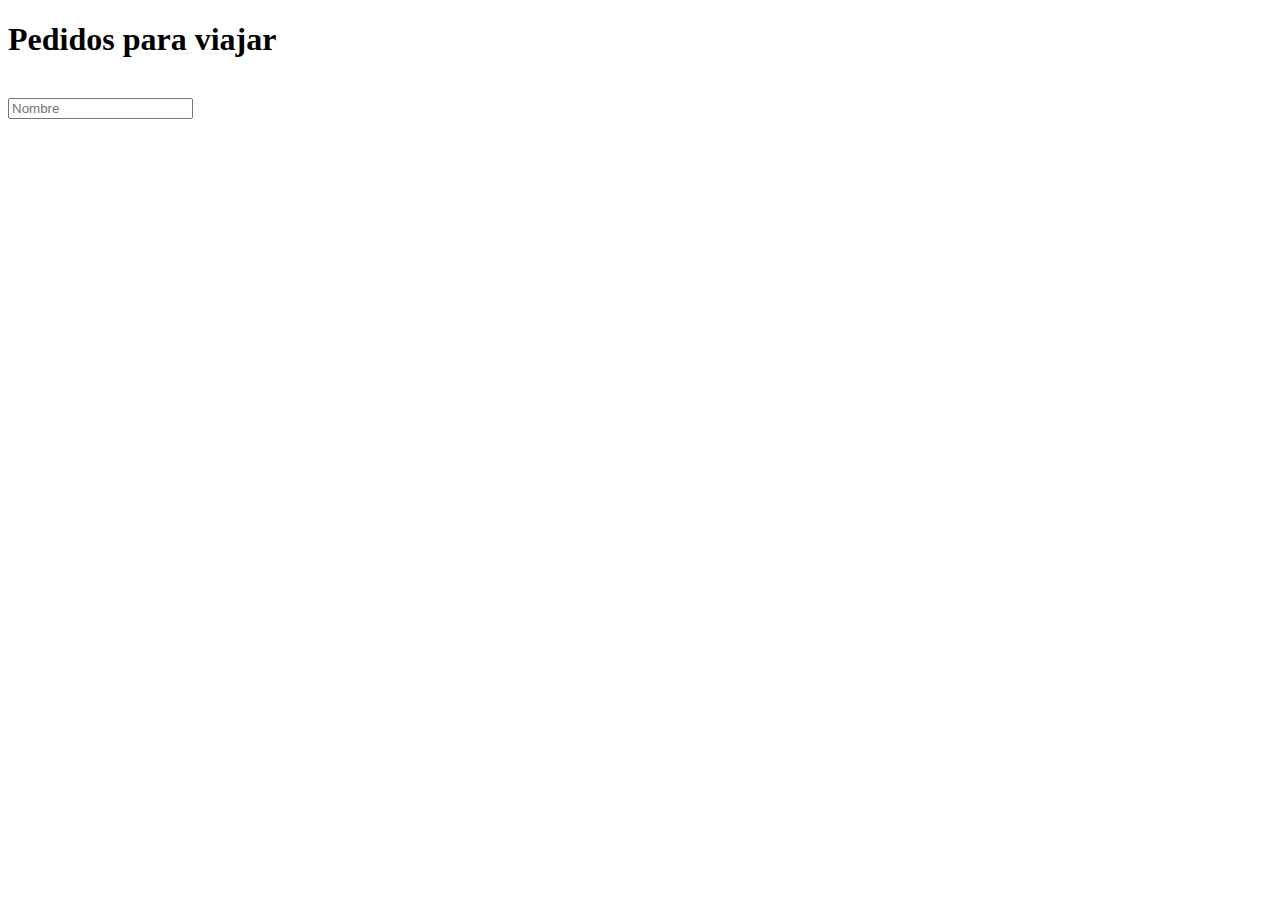
==== Prácticas HTML/Ordena-Xplorer.html @ 0581fcf0 "add: Notebook" ====
<!DOCTYPE html>

<html lang="en">
<head>
    <meta charset="UTF-8">
    <meta http-equiv="X-UA-Compatible" content="IE=edge"> 
    <meta name="viewport" content="width-device-width, initial-scale-1.0"> 
    <title>Pastelería - Órdenes</title>
    <style></style>
    <link rel="" href="">
    </head>
<body>
    <h1>Pedidos para viajar</h1>

    <form action="pedido.js">
        <label for="Nombre"Escribe tu nombre para el viaje de tus tacos></label><br>
        <input type="text" id="Nombre" name="Nombre" placeholder="Nombre">
    </form>

</body>
</html>
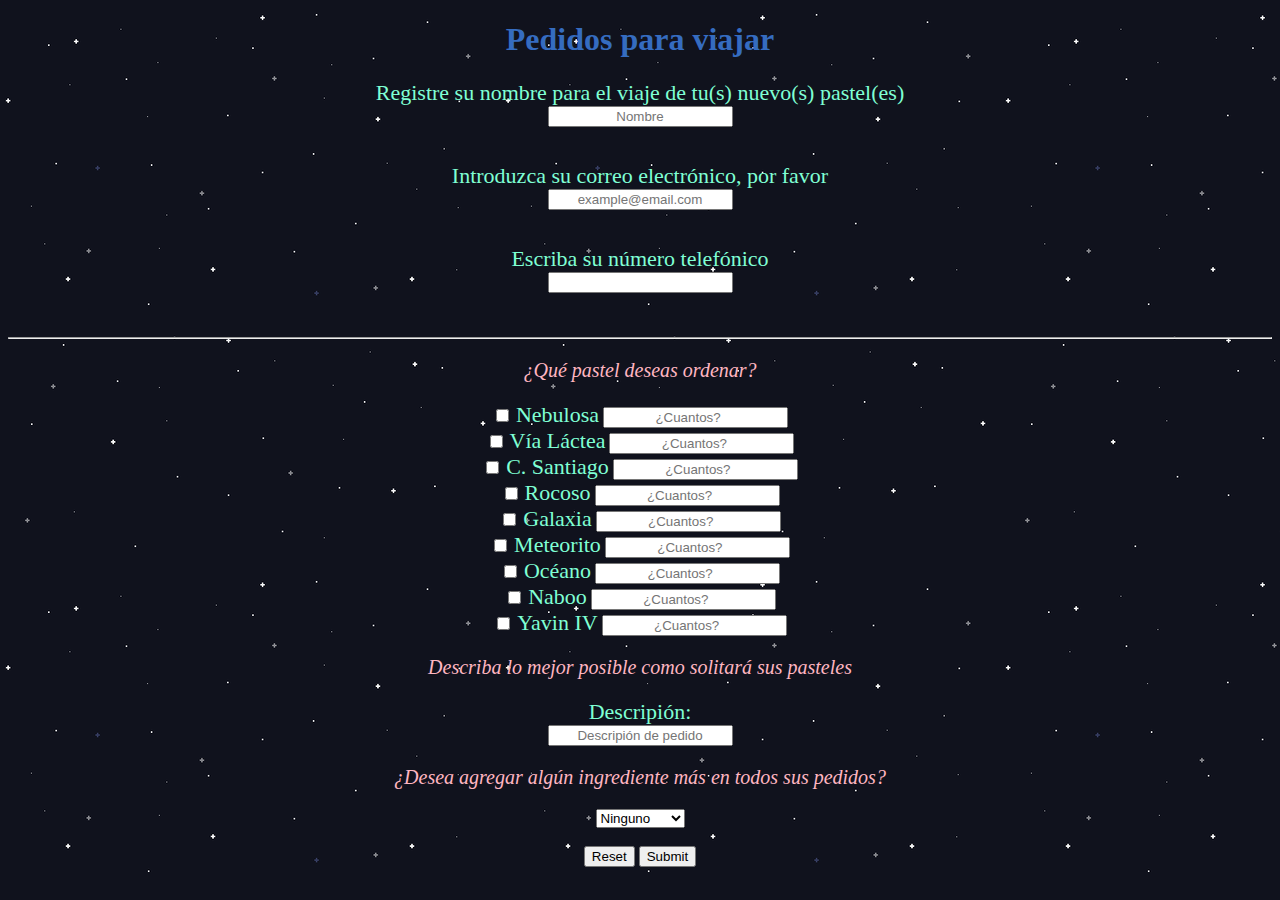
==== commit 9419a88f: "add: Notebook" ====
--- a/Prácticas HTML/Ordena-Xplorer.html
+++ b/Prácticas HTML/Ordena-Xplorer.html
@@ -5,16 +5,106 @@
     <meta charset="UTF-8">
     <meta http-equiv="X-UA-Compatible" content="IE=edge"> 
     <meta name="viewport" content="width-device-width, initial-scale-1.0"> 
-    <title>Pastelería - Órdenes</title>
-    <style></style>
-    <link rel="" href="">
+    <title>Pastele - Órdenes</title>
+    <script type="text/javascript"> 
+        document.onkeydown = function(){return false};
+    </script>
+    <style>
+        h1{
+            color: #356cc0;
+            text-align: center;
+        }
+        label{
+            color: aquamarine;
+            font-size:22px;
+        }
+        form,input{
+            text-align: center;
+        }
+        
+        p{
+            color:lightpink;
+            font-size: 20px;
+            font-style: italic;
+        }
+        
+    </style>
+    
     </head>
-<body>
+<body background="Space-track1.gif" oncontextmenu="return false;" onkeydown="return false">
     <h1>Pedidos para viajar</h1>
 
-    <form action="pedido.js">
-        <label for="Nombre"Escribe tu nombre para el viaje de tus tacos></label><br>
+    <form action="pedido-pastel.js">
+        <label for="Nombre">Registre su nombre para el viaje de tu(s) nuevo(s) pastel(es)</label><br> <!--Nombre cliente-->
         <input type="text" id="Nombre" name="Nombre" placeholder="Nombre">
+        <br><br><br>
+        <label for="correo">Introduzca su correo electrónico, por favor</label><br> <!--Correo cliente -->
+        <input type="email" id="correo" name="Correo" placeholder="example@email.com">
+        <br><br><br>
+        <label for="numTel">Escriba su número telefónico</label><br> <!--Num cliente-->
+        <input type="tel" id="numTel" name="numTel" maxlength="10">
+        <br><br><br>
+        <hr>
+        <p>¿Qué pastel deseas ordenar?</p>
+        <input type="checkbox" id="nebulosa" name="nebulosa" value="nebulosa"> 
+        <label for="nebulosa">Nebulosa</label> 
+        <input type="number" id="nebulosaCuantos" name "nebulosaCuantos" placeholder="¿Cuantos?"> <br>
+        
+        <input type="checkbox" id="ViaLactea" name="ViaLactea" value="ViaLactea"> 
+        <label for="ViaLactea">Vía Láctea</label> 
+        <input type="number" id="ViaLacteaCuantos" name "ViaLacteaCuantos" placeholder="¿Cuantos?"><br>
+        
+        <input type="checkbox" id="Santiago" name="Santiago" value="Santiago"> 
+        <label for="Santiago">C. Santiago</label> 
+        <input type="number" id="SantiagoCuantos" name "SantiagoCuantos" placeholder="¿Cuantos?"><br>
+        
+        <input type="checkbox" id="Rocoso" name="Rocoso" value="Rocoso"> 
+        <label for="Rocoso">Rocoso</label> 
+        <input type="number" id="RocosoCuantos" name "RocosoCuantos" placeholder="¿Cuantos?"><br>
+        
+        <input type="checkbox" id="Galaxia" name="Galaxia" value="Galaxia"> 
+        <label for="Galaxia">Galaxia</label> 
+        <input type="number" id="GalaxiaCuantos" name "GalaxiaCuantos" placeholder="¿Cuantos?"><br>
+
+        <input type="checkbox" id="Meteorito" name="Meteorito" value="Meteorito"> 
+        <label for="Meteorito">Meteorito</label> 
+        <input type="number" id="MeteoritoCuantos" name "MeteoritoCuantos" placeholder="¿Cuantos?"><br>
+        
+        <input type="checkbox" id="oceano" name="oceano" value="oceano"> 
+        <label for="oceano">Océano</label> 
+        <input type="number" id="oceanoCuantos" name "oceanoCuantos" placeholder="¿Cuantos?"><br>
+        
+        <input type="checkbox" id="Naboo" name="Naboo" value="Naboo"> 
+        <label for="Naboo">Naboo</label> 
+        <input type="number" id="NabooCuantos" name "NabooCuantos" placeholder="¿Cuantos?"><br>
+        
+        <input type="checkbox" id="Yavin" name="Yavin" value="Yavin"> 
+        <label for="Yavin">Yavin IV</label> 
+        <input type="number" id="YavinCuantos" name "YavinCuantos" placeholder="¿Cuantos?"><br>
+
+
+        <p>Describa lo mejor posible como solitará sus pasteles</p>
+        <label for="desc">Descripión:</label><br>
+        <input type="text" width="80px" height="15px" id="desc" name="desc" placeholder="Descripión de pedido">
+        <br>
+
+        <p>¿Desea agregar algún ingrediente más en todos sus pedidos?</p>
+        <select name="ingrediente" id="ingrediente">
+                <option value="Ninguno">Ninguno         </option>
+                <option value="Vainilla">Vainilla       </option>
+                <option value="Chocolate">Chocolate     </option>
+                <option value="Mermelada">Mermelada     </option>
+                <option value="Caramelo">Caramelo       </option>
+                <option value="Nutella">Nutella         </option>
+                <option value="Merengue">Merengue       </option>
+                <option value="Fresa">Fresa             </option>
+                <option value="Limón">Limón             </option>
+                <option value="Zanahoria">Zanahoria     </option>
+                <option value="Naranja">Naranja         </option>
+                <option value="Almendras">Almendras     </option>
+        </select><br><br>
+        <input type="reset">
+        <input type="submit">
     </form>
 
 </body>
